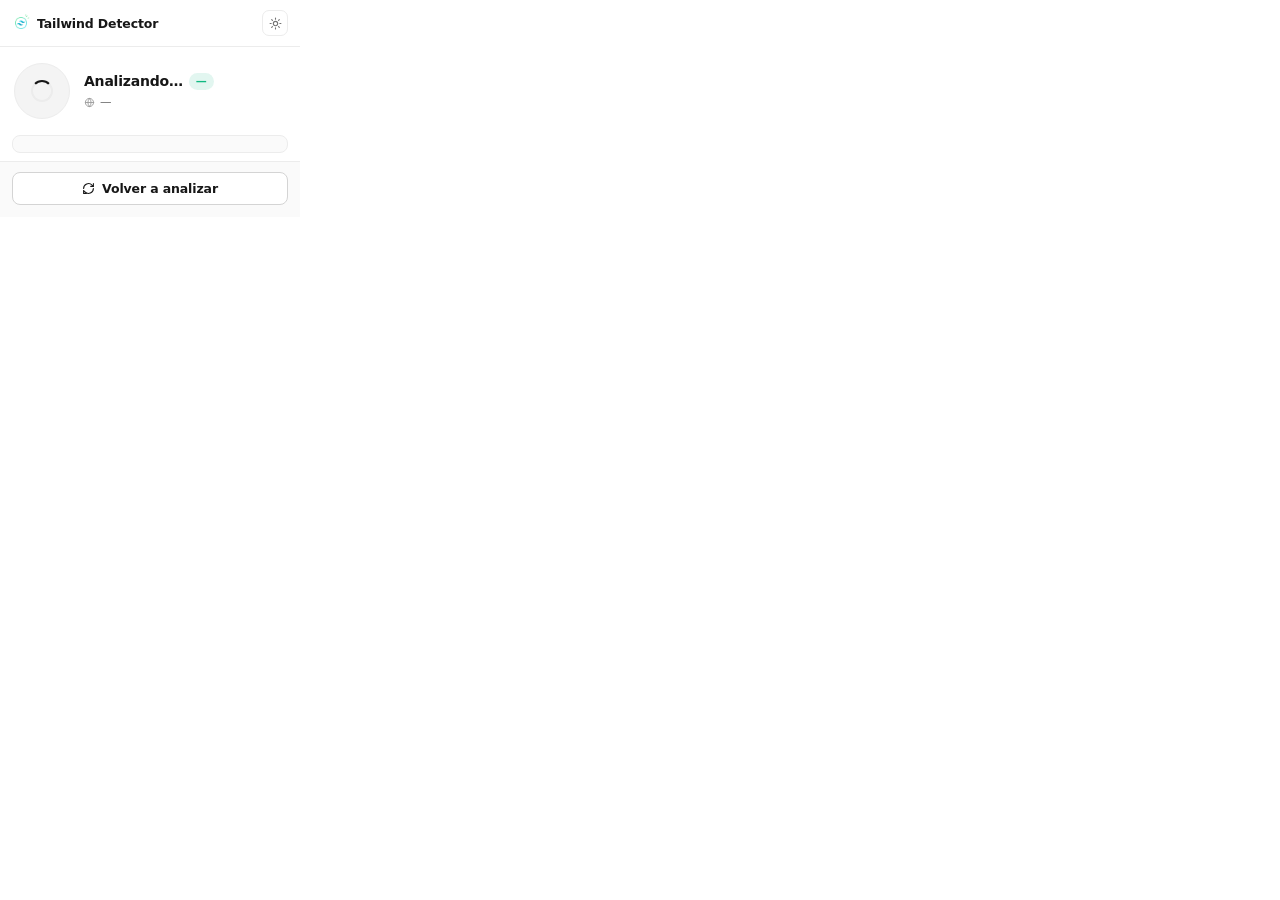
==== popup.html @ 7710230c "first commit version 1" ====
<!DOCTYPE html>
<html lang="es">
  <head>
    <meta charset="UTF-8" />
    <link rel="stylesheet" href="popup.css" />
  </head>
  <body>
    <div class="app" id="app" data-state="loading">
      <header class="header">
        <div class="brand">
          <img src="icons/icon-activo-48.png" alt="" class="brand__logo" />
          <span class="brand__name">Tailwind Detector</span>
        </div>
        <button
          id="themeToggle"
          class="icon-btn"
          aria-label="Cambiar tema"
          title="Cambiar tema"
        >
          <svg class="icon icon--sun" viewBox="0 0 24 24" fill="none" stroke="currentColor" stroke-width="2" stroke-linecap="round" stroke-linejoin="round">
            <circle cx="12" cy="12" r="4"></circle>
            <path d="M12 2v2M12 20v2M4.93 4.93l1.41 1.41M17.66 17.66l1.41 1.41M2 12h2M20 12h2M4.93 19.07l1.41-1.41M17.66 6.34l1.41-1.41"></path>
          </svg>
          <svg class="icon icon--moon" viewBox="0 0 24 24" fill="none" stroke="currentColor" stroke-width="2" stroke-linecap="round" stroke-linejoin="round">
            <path d="M21 12.79A9 9 0 1 1 11.21 3 7 7 0 0 0 21 12.79z"></path>
          </svg>
        </button>
      </header>

      <main class="hero">
        <div class="orb" id="orb">
          <div class="orb__glow"></div>
          <div class="orb__ring"></div>

          <svg class="orb__icon orb__icon--check" viewBox="0 0 24 24" fill="none" stroke="currentColor" stroke-width="3" stroke-linecap="round" stroke-linejoin="round" aria-hidden="true">
            <path d="M5 12.5l4.5 4.5L19 7.5" />
          </svg>

          <svg class="orb__icon orb__icon--search" viewBox="0 0 24 24" fill="none" stroke="currentColor" stroke-width="2.2" stroke-linecap="round" stroke-linejoin="round" aria-hidden="true">
            <circle cx="11" cy="11" r="7"></circle>
            <line x1="21" y1="21" x2="16.5" y2="16.5"></line>
          </svg>

          <svg class="orb__icon orb__icon--shield" viewBox="0 0 24 24" fill="none" stroke="currentColor" stroke-width="2.2" stroke-linecap="round" stroke-linejoin="round" aria-hidden="true">
            <path d="M12 3l8 3v6c0 5-3.5 8.5-8 9-4.5-.5-8-4-8-9V6l8-3z"></path>
          </svg>

          <div class="orb__spinner"></div>
        </div>

        <div class="status">
          <div class="status__header">
            <h1 class="status__title" id="statusTitle">Analizando…</h1>
            <span class="status__pill" id="versionPill" hidden>
              <span id="versionValue">—</span>
            </span>
          </div>
          <div class="status__host" id="statusHost">
            <svg class="status__host-icon" viewBox="0 0 24 24" fill="none" stroke="currentColor" stroke-width="2" stroke-linecap="round" stroke-linejoin="round" aria-hidden="true">
              <circle cx="12" cy="12" r="9"></circle>
              <path d="M3 12h18M12 3a14 14 0 0 1 0 18M12 3a14 14 0 0 0 0 18"></path>
            </svg>
            <span id="hostValue">—</span>
          </div>
        </div>
      </main>

      <div class="note" id="note" hidden>
        <span id="noteText"></span>
      </div>

      <footer class="footer">
        <button id="refreshBtn" class="btn">
          <svg class="btn__icon" viewBox="0 0 24 24" fill="none" stroke="currentColor" stroke-width="2" stroke-linecap="round" stroke-linejoin="round">
            <path d="M3 12a9 9 0 0 1 15.5-6.3L21 8" />
            <path d="M21 3v5h-5" />
            <path d="M21 12a9 9 0 0 1-15.5 6.3L3 16" />
            <path d="M8 21H3v-5" />
          </svg>
          <span>Volver a analizar</span>
        </button>
      </footer>
    </div>

    <script src="popup.js"></script>
  </body>
</html>
---- popup.css ----
* {
  box-sizing: border-box;
  margin: 0;
  padding: 0;
}

:root {
  --bg: #ffffff;
  --bg-alt: #fafafa;
  --surface: #ffffff;
  --border: #ececec;
  --border-strong: #d4d4d4;
  --text: #171717;
  --text-muted: #737373;
  --text-subtle: #a3a3a3;

  --success: #10b981;
  --success-soft: rgba(16, 185, 129, 0.12);

  --info: #6366f1;
  --info-soft: rgba(99, 102, 241, 0.1);

  --warn: #f59e0b;
  --warn-soft: rgba(245, 158, 11, 0.12);

  --neutral-soft: rgba(115, 115, 115, 0.08);
}

[data-theme='dark'] {
  --bg: #0a0a0a;
  --bg-alt: #141414;
  --surface: #1a1a1a;
  --border: #262626;
  --border-strong: #404040;
  --text: #fafafa;
  --text-muted: #a3a3a3;
  --text-subtle: #737373;

  --success: #34d399;
  --success-soft: rgba(52, 211, 153, 0.14);

  --info: #818cf8;
  --info-soft: rgba(129, 140, 248, 0.14);

  --warn: #fbbf24;
  --warn-soft: rgba(251, 191, 36, 0.14);

  --neutral-soft: rgba(163, 163, 163, 0.08);
}

html,
body {
  width: 300px;
  font-family: -apple-system, BlinkMacSystemFont, 'Inter', 'Segoe UI', system-ui,
    sans-serif;
  background: var(--bg);
  color: var(--text);
  -webkit-font-smoothing: antialiased;
}

.app {
  display: flex;
  flex-direction: column;
}

/* Header ------------------------------------------------- */
.header {
  display: flex;
  align-items: center;
  justify-content: space-between;
  padding: 10px 12px;
  border-bottom: 1px solid var(--border);
}

.brand {
  display: flex;
  align-items: center;
  gap: 7px;
}

.brand__logo {
  width: 18px;
  height: 18px;
}

.brand__name {
  font-size: 12.5px;
  font-weight: 600;
  letter-spacing: -0.01em;
}

.icon-btn {
  display: inline-flex;
  align-items: center;
  justify-content: center;
  width: 26px;
  height: 26px;
  padding: 0;
  border: 1px solid var(--border);
  border-radius: 7px;
  background: var(--surface);
  color: var(--text-muted);
  cursor: pointer;
  transition: color 0.15s ease, border-color 0.15s ease, background 0.15s ease;
}

.icon-btn:hover {
  color: var(--text);
  border-color: var(--border-strong);
  background: var(--bg-alt);
}

.icon-btn .icon {
  width: 13px;
  height: 13px;
}

.icon-btn .icon--moon {
  display: none;
}

[data-theme='dark'] .icon-btn .icon--sun {
  display: none;
}

[data-theme='dark'] .icon-btn .icon--moon {
  display: inline-block;
}

/* Hero --------------------------------------------------- */
.hero {
  display: flex;
  align-items: center;
  gap: 14px;
  padding: 16px 14px;
}

.orb {
  position: relative;
  width: 56px;
  height: 56px;
  flex-shrink: 0;
}

.orb__glow {
  position: absolute;
  inset: -8px;
  border-radius: 50%;
  background: transparent;
  opacity: 0;
  transition: opacity 0.35s ease, background 0.35s ease;
  pointer-events: none;
}

.orb__ring {
  position: absolute;
  inset: 0;
  border-radius: 50%;
  border: 1.5px solid var(--border);
  background: var(--neutral-soft);
  transition: border-color 0.25s ease, background 0.25s ease;
}

.orb__icon {
  position: absolute;
  top: 50%;
  left: 50%;
  width: 24px;
  height: 24px;
  margin-top: -12px;
  margin-left: -12px;
  display: block;
  opacity: 0;
  transform: scale(0.5);
  transition: opacity 0.25s ease, transform 0.35s cubic-bezier(0.34, 1.56, 0.64, 1);
}

.orb__icon--check {
  color: var(--success);
  width: 26px;
  height: 26px;
  margin-top: -13px;
  margin-left: -13px;
}

.orb__icon--search {
  color: var(--info);
}

.orb__icon--shield {
  color: var(--warn);
}

.orb__spinner {
  position: absolute;
  top: 50%;
  left: 50%;
  width: 22px;
  height: 22px;
  margin-top: -11px;
  margin-left: -11px;
  border: 2px solid var(--border);
  border-top-color: var(--text);
  border-radius: 50%;
  opacity: 0;
  animation: spin 0.8s linear infinite;
}

/* Estados ---------------------------------------- */
[data-state='loading'] .orb__spinner {
  opacity: 1;
}

[data-state='detected'] .orb__ring {
  border-color: var(--success);
  background: var(--success-soft);
}
[data-state='detected'] .orb__glow {
  opacity: 1;
  background: radial-gradient(circle, var(--success-soft) 0%, transparent 70%);
}
[data-state='detected'] .orb__icon--check {
  opacity: 1;
  transform: scale(1);
}

[data-state='not-detected'] .orb__ring {
  border-color: var(--info);
  background: var(--info-soft);
}
[data-state='not-detected'] .orb__glow {
  opacity: 0.8;
  background: radial-gradient(circle, var(--info-soft) 0%, transparent 70%);
}
[data-state='not-detected'] .orb__icon--search {
  opacity: 1;
  transform: scale(1);
  animation: subtle-float 3s ease-in-out infinite;
}

[data-state='unavailable'] .orb__ring {
  border-color: var(--warn);
  background: var(--warn-soft);
}
[data-state='unavailable'] .orb__glow {
  opacity: 0.7;
  background: radial-gradient(circle, var(--warn-soft) 0%, transparent 70%);
}
[data-state='unavailable'] .orb__icon--shield {
  opacity: 1;
  transform: scale(1);
}

/* Status ------------------------------------------------ */
.status {
  min-width: 0;
  flex: 1;
  display: flex;
  flex-direction: column;
  gap: 5px;
}

.status__header {
  display: flex;
  align-items: center;
  gap: 6px;
  flex-wrap: wrap;
}

.status__title {
  font-size: 14px;
  font-weight: 600;
  letter-spacing: -0.015em;
  line-height: 1.2;
}

.status__pill {
  display: inline-flex;
  align-items: center;
  padding: 2px 7px;
  border-radius: 999px;
  background: var(--success-soft);
  color: var(--success);
  font-size: 11px;
  font-weight: 600;
  font-variant-numeric: tabular-nums;
  letter-spacing: -0.01em;
}

.status__host {
  display: inline-flex;
  align-items: center;
  gap: 5px;
  font-size: 11.5px;
  color: var(--text-muted);
  line-height: 1.3;
  min-width: 0;
}

.status__host-icon {
  width: 11px;
  height: 11px;
  flex-shrink: 0;
  opacity: 0.7;
}

.status__host span {
  overflow: hidden;
  text-overflow: ellipsis;
  white-space: nowrap;
  min-width: 0;
}

/* Note (contextual info bajo el hero) ------------------- */
.note {
  margin: 0 12px 8px;
  padding: 8px 10px;
  border-radius: 8px;
  background: var(--bg-alt);
  border: 1px solid var(--border);
  font-size: 11px;
  line-height: 1.4;
  color: var(--text-muted);
  display: flex;
  align-items: flex-start;
  gap: 6px;
}

.note strong {
  color: var(--text);
  font-weight: 600;
}

/* Footer ------------------------------------------------ */
.footer {
  padding: 10px 12px 12px;
  border-top: 1px solid var(--border);
  background: var(--bg-alt);
}

.btn {
  display: inline-flex;
  align-items: center;
  justify-content: center;
  gap: 7px;
  width: 100%;
  padding: 8px 12px;
  border: 1px solid var(--border-strong);
  border-radius: 8px;
  background: var(--surface);
  color: var(--text);
  font-family: inherit;
  font-size: 12.5px;
  font-weight: 600;
  letter-spacing: -0.01em;
  cursor: pointer;
  transition: background 0.15s ease, border-color 0.15s ease;
}

.btn:hover {
  background: var(--bg-alt);
  border-color: var(--text-muted);
}

.btn__icon {
  width: 13px;
  height: 13px;
  transition: transform 0.6s cubic-bezier(0.65, 0, 0.35, 1);
}

.btn.is-refreshing .btn__icon {
  transform: rotate(360deg);
}

/* Animations */
@keyframes spin {
  to {
    transform: rotate(360deg);
  }
}

@keyframes subtle-float {
  0%,
  100% {
    transform: scale(1) translateY(0);
  }
  50% {
    transform: scale(1) translateY(-2px);
  }
}
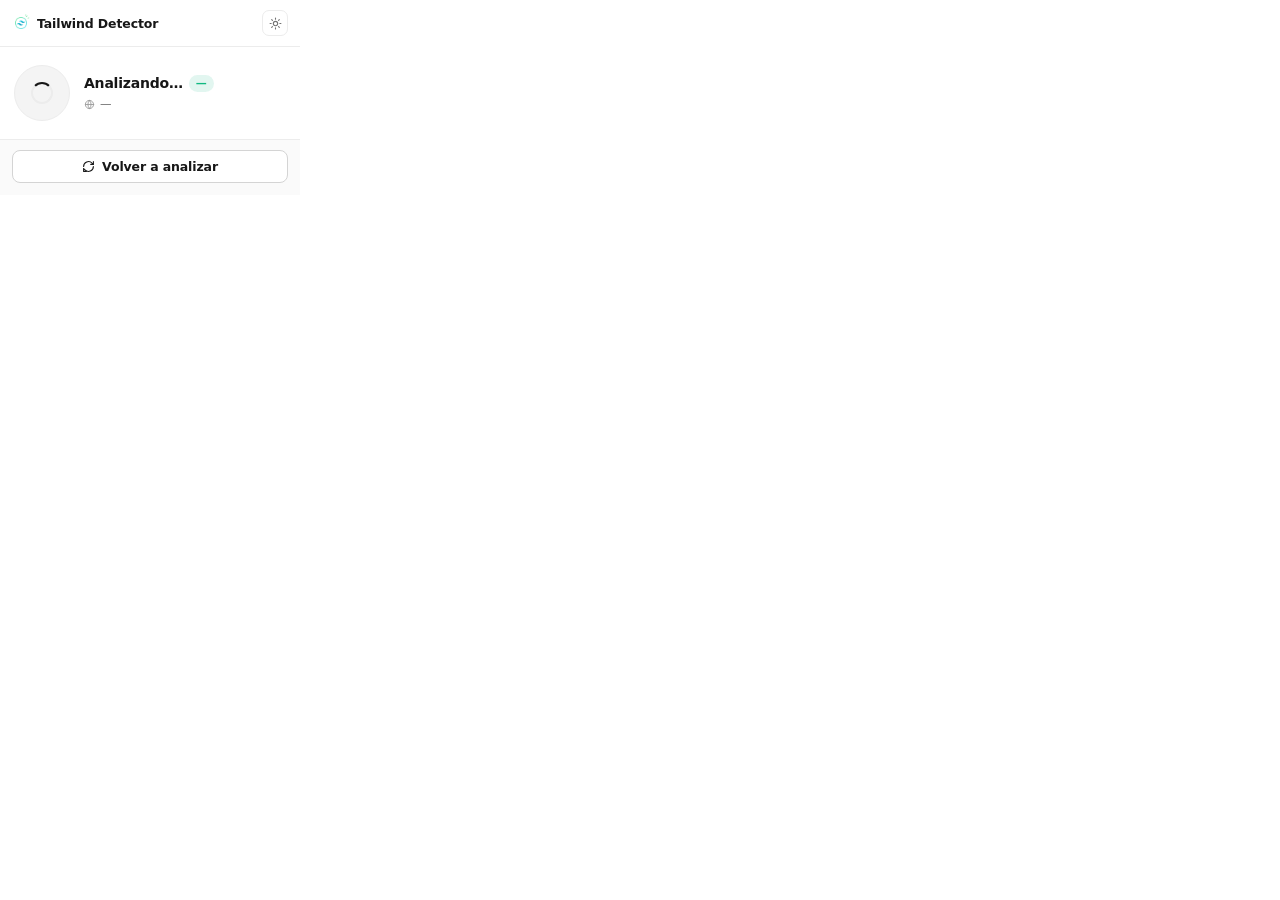
==== commit bc756757: "✨ feat(storage): implementar persistencia de estado para el popup - añadir lógica de almacenamiento " ====
--- a/popup.html
+++ b/popup.html
@@ -1,87 +1,90 @@
 <!DOCTYPE html>
 <html lang="es">
-  <head>
+
+<head>
     <meta charset="UTF-8" />
     <link rel="stylesheet" href="popup.css" />
-  </head>
-  <body>
+</head>
+
+<body>
     <div class="app" id="app" data-state="loading">
-      <header class="header">
-        <div class="brand">
-          <img src="icons/icon-activo-48.png" alt="" class="brand__logo" />
-          <span class="brand__name">Tailwind Detector</span>
-        </div>
-        <button
-          id="themeToggle"
-          class="icon-btn"
-          aria-label="Cambiar tema"
-          title="Cambiar tema"
-        >
-          <svg class="icon icon--sun" viewBox="0 0 24 24" fill="none" stroke="currentColor" stroke-width="2" stroke-linecap="round" stroke-linejoin="round">
-            <circle cx="12" cy="12" r="4"></circle>
-            <path d="M12 2v2M12 20v2M4.93 4.93l1.41 1.41M17.66 17.66l1.41 1.41M2 12h2M20 12h2M4.93 19.07l1.41-1.41M17.66 6.34l1.41-1.41"></path>
-          </svg>
-          <svg class="icon icon--moon" viewBox="0 0 24 24" fill="none" stroke="currentColor" stroke-width="2" stroke-linecap="round" stroke-linejoin="round">
-            <path d="M21 12.79A9 9 0 1 1 11.21 3 7 7 0 0 0 21 12.79z"></path>
-          </svg>
-        </button>
-      </header>
+        <header class="header">
+            <div class="brand">
+                <img src="icons/icon-activo-48.png" alt="" class="brand__logo" />
+                <span class="brand__name">Tailwind Detector</span>
+            </div>
+            <button id="themeToggle" class="icon-btn" aria-label="Cambiar tema" title="Cambiar tema">
+                <svg class="icon icon--sun" viewBox="0 0 24 24" fill="none" stroke="currentColor" stroke-width="2"
+                    stroke-linecap="round" stroke-linejoin="round">
+                    <circle cx="12" cy="12" r="4"></circle>
+                    <path
+                        d="M12 2v2M12 20v2M4.93 4.93l1.41 1.41M17.66 17.66l1.41 1.41M2 12h2M20 12h2M4.93 19.07l1.41-1.41M17.66 6.34l1.41-1.41">
+                    </path>
+                </svg>
+                <svg class="icon icon--moon" viewBox="0 0 24 24" fill="none" stroke="currentColor" stroke-width="2"
+                    stroke-linecap="round" stroke-linejoin="round">
+                    <path d="M21 12.79A9 9 0 1 1 11.21 3 7 7 0 0 0 21 12.79z"></path>
+                </svg>
+            </button>
+        </header>
 
-      <main class="hero">
-        <div class="orb" id="orb">
-          <div class="orb__glow"></div>
-          <div class="orb__ring"></div>
+        <main class="hero">
+            <div class="orb" id="orb">
+                <div class="orb__glow"></div>
+                <div class="orb__ring"></div>
 
-          <svg class="orb__icon orb__icon--check" viewBox="0 0 24 24" fill="none" stroke="currentColor" stroke-width="3" stroke-linecap="round" stroke-linejoin="round" aria-hidden="true">
-            <path d="M5 12.5l4.5 4.5L19 7.5" />
-          </svg>
+                <svg class="orb__icon orb__icon--check" viewBox="0 0 24 24" fill="none" stroke="currentColor"
+                    stroke-width="3" stroke-linecap="round" stroke-linejoin="round" aria-hidden="true">
+                    <path d="M5 12.5l4.5 4.5L19 7.5" />
+                </svg>
 
-          <svg class="orb__icon orb__icon--search" viewBox="0 0 24 24" fill="none" stroke="currentColor" stroke-width="2.2" stroke-linecap="round" stroke-linejoin="round" aria-hidden="true">
-            <circle cx="11" cy="11" r="7"></circle>
-            <line x1="21" y1="21" x2="16.5" y2="16.5"></line>
-          </svg>
+                <svg class="orb__icon orb__icon--search" viewBox="0 0 24 24" fill="none" stroke="currentColor"
+                    stroke-width="2.2" stroke-linecap="round" stroke-linejoin="round" aria-hidden="true">
+                    <circle cx="11" cy="11" r="7"></circle>
+                    <line x1="21" y1="21" x2="16.5" y2="16.5"></line>
+                </svg>
 
-          <svg class="orb__icon orb__icon--shield" viewBox="0 0 24 24" fill="none" stroke="currentColor" stroke-width="2.2" stroke-linecap="round" stroke-linejoin="round" aria-hidden="true">
-            <path d="M12 3l8 3v6c0 5-3.5 8.5-8 9-4.5-.5-8-4-8-9V6l8-3z"></path>
-          </svg>
+                <svg class="orb__icon orb__icon--shield" viewBox="0 0 24 24" fill="none" stroke="currentColor"
+                    stroke-width="2.2" stroke-linecap="round" stroke-linejoin="round" aria-hidden="true">
+                    <path d="M12 3l8 3v6c0 5-3.5 8.5-8 9-4.5-.5-8-4-8-9V6l8-3z"></path>
+                </svg>
 
-          <div class="orb__spinner"></div>
-        </div>
+                <div class="orb__spinner"></div>
+            </div>
 
-        <div class="status">
-          <div class="status__header">
-            <h1 class="status__title" id="statusTitle">Analizando…</h1>
-            <span class="status__pill" id="versionPill" hidden>
-              <span id="versionValue">—</span>
-            </span>
-          </div>
-          <div class="status__host" id="statusHost">
-            <svg class="status__host-icon" viewBox="0 0 24 24" fill="none" stroke="currentColor" stroke-width="2" stroke-linecap="round" stroke-linejoin="round" aria-hidden="true">
-              <circle cx="12" cy="12" r="9"></circle>
-              <path d="M3 12h18M12 3a14 14 0 0 1 0 18M12 3a14 14 0 0 0 0 18"></path>
-            </svg>
-            <span id="hostValue">—</span>
-          </div>
-        </div>
-      </main>
+            <div class="status">
+                <div class="status__header">
+                    <h1 class="status__title" id="statusTitle">Analizando…</h1>
+                    <span class="status__pill" id="versionPill" hidden>
+                        <span id="versionValue">—</span>
+                    </span>
+                </div>
+                <div class="status__host" id="statusHost">
+                    <svg class="status__host-icon" viewBox="0 0 24 24" fill="none" stroke="currentColor"
+                        stroke-width="2" stroke-linecap="round" stroke-linejoin="round" aria-hidden="true">
+                        <circle cx="12" cy="12" r="9"></circle>
+                        <path d="M3 12h18M12 3a14 14 0 0 1 0 18M12 3a14 14 0 0 0 0 18"></path>
+                    </svg>
+                    <span id="hostValue">—</span>
+                </div>
+            </div>
+        </main>
 
-      <div class="note" id="note" hidden>
-        <span id="noteText"></span>
-      </div>
-
-      <footer class="footer">
-        <button id="refreshBtn" class="btn">
-          <svg class="btn__icon" viewBox="0 0 24 24" fill="none" stroke="currentColor" stroke-width="2" stroke-linecap="round" stroke-linejoin="round">
-            <path d="M3 12a9 9 0 0 1 15.5-6.3L21 8" />
-            <path d="M21 3v5h-5" />
-            <path d="M21 12a9 9 0 0 1-15.5 6.3L3 16" />
-            <path d="M8 21H3v-5" />
-          </svg>
-          <span>Volver a analizar</span>
-        </button>
-      </footer>
+        <footer class="footer">
+            <button id="refreshBtn" class="btn">
+                <svg class="btn__icon" viewBox="0 0 24 24" fill="none" stroke="currentColor" stroke-width="2"
+                    stroke-linecap="round" stroke-linejoin="round">
+                    <path d="M3 12a9 9 0 0 1 15.5-6.3L21 8" />
+                    <path d="M21 3v5h-5" />
+                    <path d="M21 12a9 9 0 0 1-15.5 6.3L3 16" />
+                    <path d="M8 21H3v-5" />
+                </svg>
+                <span>Volver a analizar</span>
+            </button>
+        </footer>
     </div>
 
     <script src="popup.js"></script>
-  </body>
+</body>
+
 </html>
--- a/popup.css
+++ b/popup.css
@@ -1,390 +1,376 @@
 * {
-  box-sizing: border-box;
-  margin: 0;
-  padding: 0;
+    box-sizing: border-box;
+    margin: 0;
+    padding: 0;
 }
 
 :root {
-  --bg: #ffffff;
-  --bg-alt: #fafafa;
-  --surface: #ffffff;
-  --border: #ececec;
-  --border-strong: #d4d4d4;
-  --text: #171717;
-  --text-muted: #737373;
-  --text-subtle: #a3a3a3;
-
-  --success: #10b981;
-  --success-soft: rgba(16, 185, 129, 0.12);
-
-  --info: #6366f1;
-  --info-soft: rgba(99, 102, 241, 0.1);
-
-  --warn: #f59e0b;
-  --warn-soft: rgba(245, 158, 11, 0.12);
-
-  --neutral-soft: rgba(115, 115, 115, 0.08);
+    --bg: #ffffff;
+    --bg-alt: #fafafa;
+    --surface: #ffffff;
+    --border: #ececec;
+    --border-strong: #d4d4d4;
+    --text: #171717;
+    --text-muted: #737373;
+
+    --success: #10b981;
+    --success-soft: rgba(16, 185, 129, 0.12);
+
+    --info: #6366f1;
+    --info-soft: rgba(99, 102, 241, 0.1);
+
+    --warn: #f59e0b;
+    --warn-soft: rgba(245, 158, 11, 0.12);
+
+    --neutral-soft: rgba(115, 115, 115, 0.08);
 }
 
 [data-theme='dark'] {
-  --bg: #0a0a0a;
-  --bg-alt: #141414;
-  --surface: #1a1a1a;
-  --border: #262626;
-  --border-strong: #404040;
-  --text: #fafafa;
-  --text-muted: #a3a3a3;
-  --text-subtle: #737373;
-
-  --success: #34d399;
-  --success-soft: rgba(52, 211, 153, 0.14);
-
-  --info: #818cf8;
-  --info-soft: rgba(129, 140, 248, 0.14);
-
-  --warn: #fbbf24;
-  --warn-soft: rgba(251, 191, 36, 0.14);
-
-  --neutral-soft: rgba(163, 163, 163, 0.08);
+    --bg: #0a0a0a;
+    --bg-alt: #141414;
+    --surface: #1a1a1a;
+    --border: #262626;
+    --border-strong: #404040;
+    --text: #fafafa;
+    --text-muted: #a3a3a3;
+
+    --success: #34d399;
+    --success-soft: rgba(52, 211, 153, 0.14);
+
+    --info: #818cf8;
+    --info-soft: rgba(129, 140, 248, 0.14);
+
+    --warn: #fbbf24;
+    --warn-soft: rgba(251, 191, 36, 0.14);
+
+    --neutral-soft: rgba(163, 163, 163, 0.08);
 }
 
 html,
 body {
-  width: 300px;
-  font-family: -apple-system, BlinkMacSystemFont, 'Inter', 'Segoe UI', system-ui,
-    sans-serif;
-  background: var(--bg);
-  color: var(--text);
-  -webkit-font-smoothing: antialiased;
+    width: 300px;
+    font-family: -apple-system, BlinkMacSystemFont, 'Inter', 'Segoe UI', system-ui,
+        sans-serif;
+    background: var(--bg);
+    color: var(--text);
+    -webkit-font-smoothing: antialiased;
 }
 
 .app {
-  display: flex;
-  flex-direction: column;
+    display: flex;
+    flex-direction: column;
 }
 
 /* Header ------------------------------------------------- */
 .header {
-  display: flex;
-  align-items: center;
-  justify-content: space-between;
-  padding: 10px 12px;
-  border-bottom: 1px solid var(--border);
+    display: flex;
+    align-items: center;
+    justify-content: space-between;
+    padding: 10px 12px;
+    border-bottom: 1px solid var(--border);
 }
 
 .brand {
-  display: flex;
-  align-items: center;
-  gap: 7px;
+    display: flex;
+    align-items: center;
+    gap: 7px;
 }
 
 .brand__logo {
-  width: 18px;
-  height: 18px;
+    width: 18px;
+    height: 18px;
 }
 
 .brand__name {
-  font-size: 12.5px;
-  font-weight: 600;
-  letter-spacing: -0.01em;
+    font-size: 12.5px;
+    font-weight: 600;
+    letter-spacing: -0.01em;
 }
 
 .icon-btn {
-  display: inline-flex;
-  align-items: center;
-  justify-content: center;
-  width: 26px;
-  height: 26px;
-  padding: 0;
-  border: 1px solid var(--border);
-  border-radius: 7px;
-  background: var(--surface);
-  color: var(--text-muted);
-  cursor: pointer;
-  transition: color 0.15s ease, border-color 0.15s ease, background 0.15s ease;
+    display: inline-flex;
+    align-items: center;
+    justify-content: center;
+    width: 26px;
+    height: 26px;
+    padding: 0;
+    border: 1px solid var(--border);
+    border-radius: 7px;
+    background: var(--surface);
+    color: var(--text-muted);
+    cursor: pointer;
+    transition: color 0.15s ease, border-color 0.15s ease, background 0.15s ease;
 }
 
 .icon-btn:hover {
-  color: var(--text);
-  border-color: var(--border-strong);
-  background: var(--bg-alt);
+    color: var(--text);
+    border-color: var(--border-strong);
+    background: var(--bg-alt);
 }
 
 .icon-btn .icon {
-  width: 13px;
-  height: 13px;
+    width: 13px;
+    height: 13px;
 }
 
 .icon-btn .icon--moon {
-  display: none;
+    display: none;
 }
 
 [data-theme='dark'] .icon-btn .icon--sun {
-  display: none;
+    display: none;
 }
 
 [data-theme='dark'] .icon-btn .icon--moon {
-  display: inline-block;
+    display: inline-block;
 }
 
 /* Hero --------------------------------------------------- */
 .hero {
-  display: flex;
-  align-items: center;
-  gap: 14px;
-  padding: 16px 14px;
+    display: flex;
+    align-items: center;
+    gap: 14px;
+    padding: 18px 14px;
 }
 
 .orb {
-  position: relative;
-  width: 56px;
-  height: 56px;
-  flex-shrink: 0;
+    position: relative;
+    width: 56px;
+    height: 56px;
+    flex-shrink: 0;
 }
 
 .orb__glow {
-  position: absolute;
-  inset: -8px;
-  border-radius: 50%;
-  background: transparent;
-  opacity: 0;
-  transition: opacity 0.35s ease, background 0.35s ease;
-  pointer-events: none;
+    position: absolute;
+    inset: -8px;
+    border-radius: 50%;
+    background: transparent;
+    opacity: 0;
+    transition: opacity 0.35s ease, background 0.35s ease;
+    pointer-events: none;
 }
 
 .orb__ring {
-  position: absolute;
-  inset: 0;
-  border-radius: 50%;
-  border: 1.5px solid var(--border);
-  background: var(--neutral-soft);
-  transition: border-color 0.25s ease, background 0.25s ease;
+    position: absolute;
+    inset: 0;
+    border-radius: 50%;
+    border: 1.5px solid var(--border);
+    background: var(--neutral-soft);
+    transition: border-color 0.25s ease, background 0.25s ease;
 }
 
 .orb__icon {
-  position: absolute;
-  top: 50%;
-  left: 50%;
-  width: 24px;
-  height: 24px;
-  margin-top: -12px;
-  margin-left: -12px;
-  display: block;
-  opacity: 0;
-  transform: scale(0.5);
-  transition: opacity 0.25s ease, transform 0.35s cubic-bezier(0.34, 1.56, 0.64, 1);
+    position: absolute;
+    top: 50%;
+    left: 50%;
+    width: 24px;
+    height: 24px;
+    margin-top: -12px;
+    margin-left: -12px;
+    display: block;
+    opacity: 0;
+    transform: scale(0.5);
+    transition: opacity 0.25s ease, transform 0.35s cubic-bezier(0.34, 1.56, 0.64, 1);
 }
 
 .orb__icon--check {
-  color: var(--success);
-  width: 26px;
-  height: 26px;
-  margin-top: -13px;
-  margin-left: -13px;
+    color: var(--success);
+    width: 26px;
+    height: 26px;
+    margin-top: -13px;
+    margin-left: -13px;
 }
 
 .orb__icon--search {
-  color: var(--info);
+    color: var(--info);
 }
 
 .orb__icon--shield {
-  color: var(--warn);
+    color: var(--warn);
 }
 
 .orb__spinner {
-  position: absolute;
-  top: 50%;
-  left: 50%;
-  width: 22px;
-  height: 22px;
-  margin-top: -11px;
-  margin-left: -11px;
-  border: 2px solid var(--border);
-  border-top-color: var(--text);
-  border-radius: 50%;
-  opacity: 0;
-  animation: spin 0.8s linear infinite;
+    position: absolute;
+    top: 50%;
+    left: 50%;
+    width: 22px;
+    height: 22px;
+    margin-top: -11px;
+    margin-left: -11px;
+    border: 2px solid var(--border);
+    border-top-color: var(--text);
+    border-radius: 50%;
+    opacity: 0;
+    animation: spin 0.8s linear infinite;
 }
 
 /* Estados ---------------------------------------- */
 [data-state='loading'] .orb__spinner {
-  opacity: 1;
+    opacity: 1;
 }
 
 [data-state='detected'] .orb__ring {
-  border-color: var(--success);
-  background: var(--success-soft);
-}
+    border-color: var(--success);
+    background: var(--success-soft);
+}
+
 [data-state='detected'] .orb__glow {
-  opacity: 1;
-  background: radial-gradient(circle, var(--success-soft) 0%, transparent 70%);
-}
+    opacity: 1;
+    background: radial-gradient(circle, var(--success-soft) 0%, transparent 70%);
+}
+
 [data-state='detected'] .orb__icon--check {
-  opacity: 1;
-  transform: scale(1);
+    opacity: 1;
+    transform: scale(1);
 }
 
 [data-state='not-detected'] .orb__ring {
-  border-color: var(--info);
-  background: var(--info-soft);
-}
+    border-color: var(--info);
+    background: var(--info-soft);
+}
+
 [data-state='not-detected'] .orb__glow {
-  opacity: 0.8;
-  background: radial-gradient(circle, var(--info-soft) 0%, transparent 70%);
-}
+    opacity: 0.8;
+    background: radial-gradient(circle, var(--info-soft) 0%, transparent 70%);
+}
+
 [data-state='not-detected'] .orb__icon--search {
-  opacity: 1;
-  transform: scale(1);
-  animation: subtle-float 3s ease-in-out infinite;
+    opacity: 1;
+    transform: scale(1);
+    animation: subtle-float 3s ease-in-out infinite;
 }
 
 [data-state='unavailable'] .orb__ring {
-  border-color: var(--warn);
-  background: var(--warn-soft);
-}
+    border-color: var(--warn);
+    background: var(--warn-soft);
+}
+
 [data-state='unavailable'] .orb__glow {
-  opacity: 0.7;
-  background: radial-gradient(circle, var(--warn-soft) 0%, transparent 70%);
-}
+    opacity: 0.7;
+    background: radial-gradient(circle, var(--warn-soft) 0%, transparent 70%);
+}
+
 [data-state='unavailable'] .orb__icon--shield {
-  opacity: 1;
-  transform: scale(1);
+    opacity: 1;
+    transform: scale(1);
 }
 
 /* Status ------------------------------------------------ */
 .status {
-  min-width: 0;
-  flex: 1;
-  display: flex;
-  flex-direction: column;
-  gap: 5px;
+    min-width: 0;
+    flex: 1;
+    display: flex;
+    flex-direction: column;
+    gap: 5px;
 }
 
 .status__header {
-  display: flex;
-  align-items: center;
-  gap: 6px;
-  flex-wrap: wrap;
+    display: flex;
+    align-items: center;
+    gap: 6px;
+    flex-wrap: wrap;
 }
 
 .status__title {
-  font-size: 14px;
-  font-weight: 600;
-  letter-spacing: -0.015em;
-  line-height: 1.2;
+    font-size: 14px;
+    font-weight: 600;
+    letter-spacing: -0.015em;
+    line-height: 1.2;
 }
 
 .status__pill {
-  display: inline-flex;
-  align-items: center;
-  padding: 2px 7px;
-  border-radius: 999px;
-  background: var(--success-soft);
-  color: var(--success);
-  font-size: 11px;
-  font-weight: 600;
-  font-variant-numeric: tabular-nums;
-  letter-spacing: -0.01em;
+    display: inline-flex;
+    align-items: center;
+    padding: 2px 7px;
+    border-radius: 999px;
+    background: var(--success-soft);
+    color: var(--success);
+    font-size: 11px;
+    font-weight: 600;
+    font-variant-numeric: tabular-nums;
+    letter-spacing: -0.01em;
 }
 
 .status__host {
-  display: inline-flex;
-  align-items: center;
-  gap: 5px;
-  font-size: 11.5px;
-  color: var(--text-muted);
-  line-height: 1.3;
-  min-width: 0;
+    display: inline-flex;
+    align-items: center;
+    gap: 5px;
+    font-size: 11.5px;
+    color: var(--text-muted);
+    line-height: 1.3;
+    min-width: 0;
 }
 
 .status__host-icon {
-  width: 11px;
-  height: 11px;
-  flex-shrink: 0;
-  opacity: 0.7;
+    width: 11px;
+    height: 11px;
+    flex-shrink: 0;
+    opacity: 0.7;
 }
 
 .status__host span {
-  overflow: hidden;
-  text-overflow: ellipsis;
-  white-space: nowrap;
-  min-width: 0;
-}
-
-/* Note (contextual info bajo el hero) ------------------- */
-.note {
-  margin: 0 12px 8px;
-  padding: 8px 10px;
-  border-radius: 8px;
-  background: var(--bg-alt);
-  border: 1px solid var(--border);
-  font-size: 11px;
-  line-height: 1.4;
-  color: var(--text-muted);
-  display: flex;
-  align-items: flex-start;
-  gap: 6px;
-}
-
-.note strong {
-  color: var(--text);
-  font-weight: 600;
+    overflow: hidden;
+    text-overflow: ellipsis;
+    white-space: nowrap;
+    min-width: 0;
 }
 
 /* Footer ------------------------------------------------ */
 .footer {
-  padding: 10px 12px 12px;
-  border-top: 1px solid var(--border);
-  background: var(--bg-alt);
+    padding: 10px 12px 12px;
+    border-top: 1px solid var(--border);
+    background: var(--bg-alt);
 }
 
 .btn {
-  display: inline-flex;
-  align-items: center;
-  justify-content: center;
-  gap: 7px;
-  width: 100%;
-  padding: 8px 12px;
-  border: 1px solid var(--border-strong);
-  border-radius: 8px;
-  background: var(--surface);
-  color: var(--text);
-  font-family: inherit;
-  font-size: 12.5px;
-  font-weight: 600;
-  letter-spacing: -0.01em;
-  cursor: pointer;
-  transition: background 0.15s ease, border-color 0.15s ease;
+    display: inline-flex;
+    align-items: center;
+    justify-content: center;
+    gap: 7px;
+    width: 100%;
+    padding: 8px 12px;
+    border: 1px solid var(--border-strong);
+    border-radius: 8px;
+    background: var(--surface);
+    color: var(--text);
+    font-family: inherit;
+    font-size: 12.5px;
+    font-weight: 600;
+    letter-spacing: -0.01em;
+    cursor: pointer;
+    transition: background 0.15s ease, border-color 0.15s ease;
 }
 
 .btn:hover {
-  background: var(--bg-alt);
-  border-color: var(--text-muted);
+    background: var(--bg-alt);
+    border-color: var(--text-muted);
 }
 
 .btn__icon {
-  width: 13px;
-  height: 13px;
-  transition: transform 0.6s cubic-bezier(0.65, 0, 0.35, 1);
+    width: 13px;
+    height: 13px;
+    transition: transform 0.6s cubic-bezier(0.65, 0, 0.35, 1);
 }
 
 .btn.is-refreshing .btn__icon {
-  transform: rotate(360deg);
+    transform: rotate(360deg);
 }
 
 /* Animations */
 @keyframes spin {
-  to {
-    transform: rotate(360deg);
-  }
+    to {
+        transform: rotate(360deg);
+    }
 }
 
 @keyframes subtle-float {
-  0%,
-  100% {
-    transform: scale(1) translateY(0);
-  }
-  50% {
-    transform: scale(1) translateY(-2px);
-  }
+
+    0%,
+    100% {
+        transform: scale(1) translateY(0);
+    }
+
+    50% {
+        transform: scale(1) translateY(-2px);
+    }
 }
